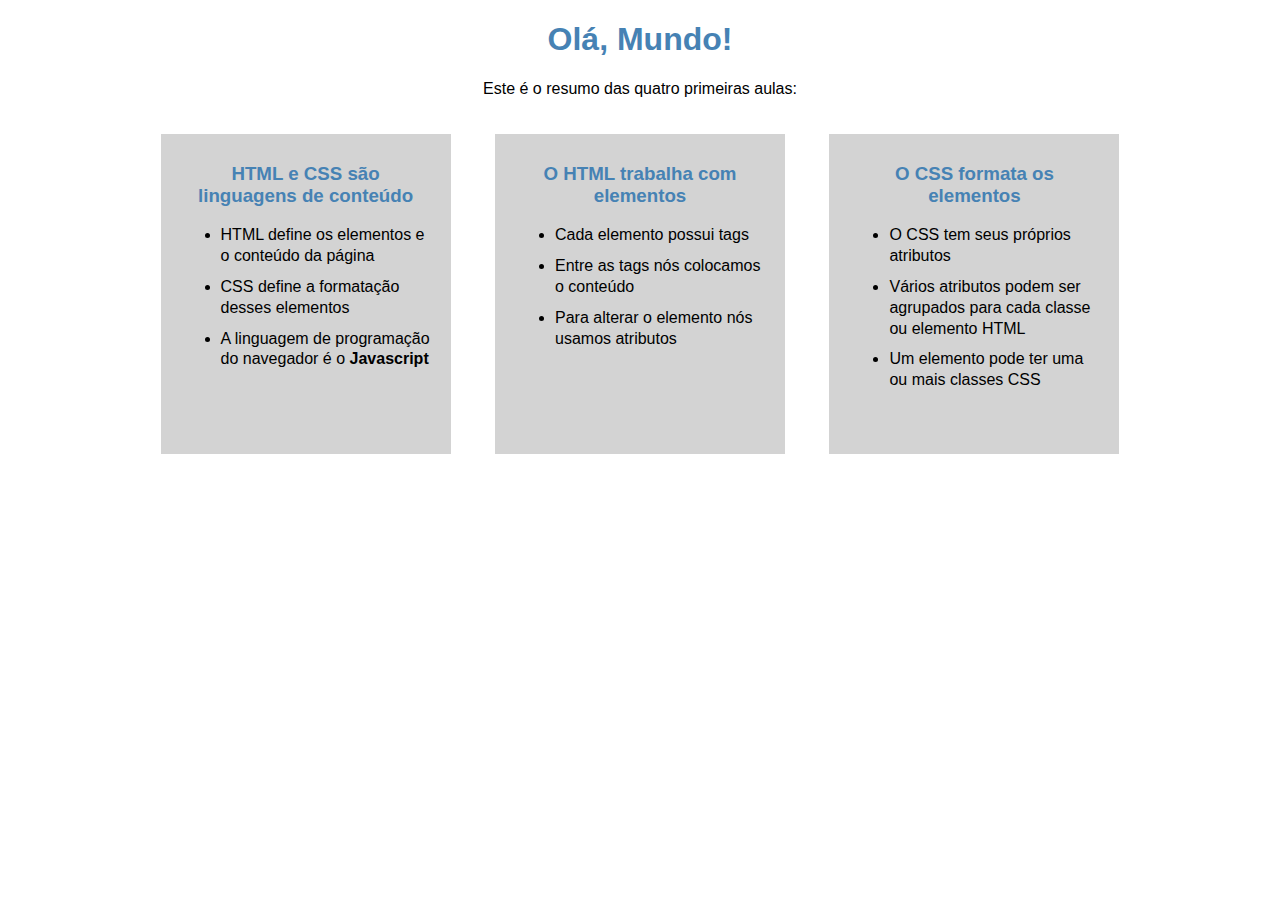
==== Exemplo1.html @ 3608f83c "Aula 13 - Usando "display: inline-block"" ====
<!DOCTYPE html>
<html lang="pt-br">
	<head>
		<meta charset="utf-8">
	</head>
	<style>
		body {
			font-family: Helvetica, Arial, sans-serif;
			text-align: center;
		}

		.destaque {
			text-align: center;
		}		

		h1, h3 {
			color: steelblue; /* cor nomeada */
			color: #4682B4;	/* cor em hexadecimal */
			color: rgb(70, 130, 180); /* cor em RGB */
			color: rgba(70, 130, 180, 1); /* cor em RGBA */
		}

		.caixa {
			display: inline-block;
			vertical-align: top;			
			width: 250px;
			height: 300px;			
			margin: 20px;			
			background-color: lightgrey;
			padding: 10px 20px;
		}

		li {
			margin-bottom: 10px;
			line-height: 1.3;
			text-align: left;
		}

	</style>
	<body>
		<!-- 	
				Neste exemplo, nossas caixas de informação estão alinhadas usando
				o "display: inline-block"
		-->		
		<h1 class="destaque">Olá, Mundo!</h1>
		<p class="destaque">                 Este é o resumo das quatro
 primeiras aulas:</p>
		<div class="caixa">		
			
			<h3>HTML e CSS são linguagens de conteúdo</h3>
			<ul>		
				<li>HTML define os elementos e o conteúdo da página</li>
				<li>CSS define a formatação desses elementos</li>
				<li>A linguagem de programação do navegador é o <b>Javascript</b></li>
			</ul>
		</div>
		<div class="caixa">
			<h3>O HTML trabalha com elementos</h3>
			<ul>		
				<li>Cada elemento possui tags</li>
				<li>Entre as tags nós colocamos o conteúdo</li>
				<li>Para alterar o elemento nós usamos atributos</li>
			</ul>
		</div>
		<div class="caixa">
			<h3>O CSS formata os elementos</h3>
			<ul>		
				<li>O CSS tem seus próprios atributos</li>
				<li>Vários atributos podem ser agrupados para cada classe ou elemento HTML</li>
				<li>Um elemento pode ter uma ou mais classes CSS</li>
			</ul>
		</div>
	</body>
</html>
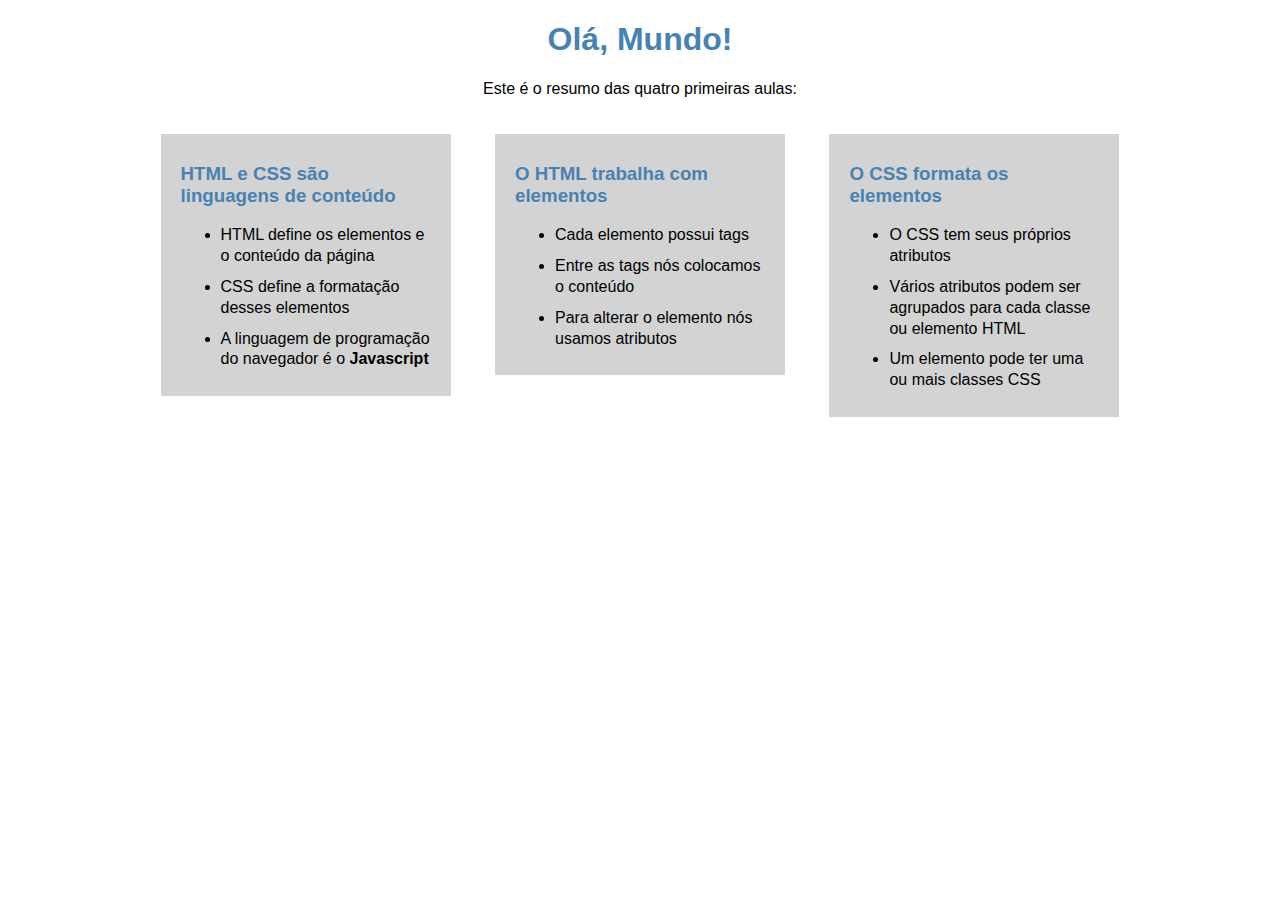
==== commit 6bc647b1: "Aula 13 - Usando "Display: inline-block"" ====
--- a/Exemplo1.html
+++ b/Exemplo1.html
@@ -11,6 +11,7 @@
 
 		.destaque {
 			text-align: center;
+			width: auto;
 		}		
 
 		h1, h3 {
@@ -24,29 +25,26 @@
 			display: inline-block;
 			vertical-align: top;			
 			width: 250px;
-			height: 300px;			
 			margin: 20px;			
 			background-color: lightgrey;
 			padding: 10px 20px;
 		}
 
+		.caixa > * {
+			text-align: left;
+		}		
+
 		li {
 			margin-bottom: 10px;
 			line-height: 1.3;
-			text-align: left;
+
 		}
 
 	</style>
 	<body>
-		<!-- 	
-				Neste exemplo, nossas caixas de informação estão alinhadas usando
-				o "display: inline-block"
-		-->		
 		<h1 class="destaque">Olá, Mundo!</h1>
-		<p class="destaque">                 Este é o resumo das quatro
- primeiras aulas:</p>
+		<p class="destaque">Este é o resumo das quatro primeiras aulas:</p>
 		<div class="caixa">		
-			
 			<h3>HTML e CSS são linguagens de conteúdo</h3>
 			<ul>		
 				<li>HTML define os elementos e o conteúdo da página</li>
